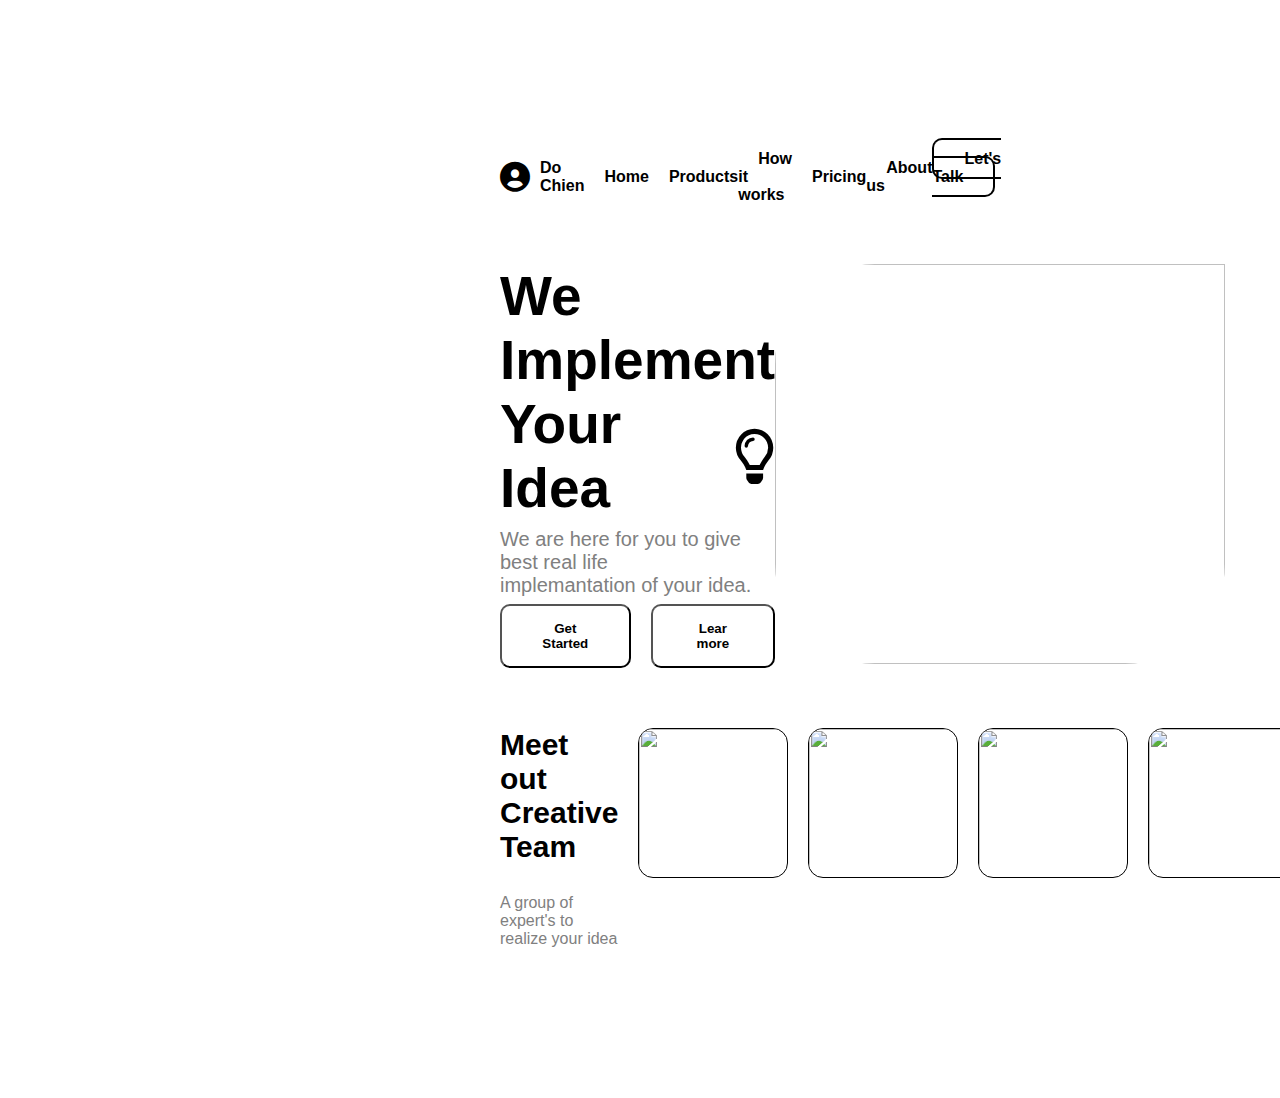
==== Buoi32/index.html @ 87819976 "BTVNBuoi3" ====
<!DOCTYPE html>
<html lang="en">
<head>
    <meta charset="UTF-8">
    <meta http-equiv="X-UA-Compatible" content="IE=edge">
    <meta name="viewport" content="width=device-width, initial-scale=1.0">
    <title>Web by Do Chien</title>
    <link rel="stylesheet" href="style.css">
    <link rel="stylesheet" href="https://cdnjs.cloudflare.com/ajax/libs/font-awesome/6.0.0-beta2/css/all.min.css">
</head>
<body>
    <div class="container">
        <div class="header">
            <div class="own">
                <i class="fas fa-user-circle"></i>
                <a href="https://www.facebook.com/profile.php?id=100006040056987" target="_blank">Do Chien</a>
            </div>
            <div class="menu">
                <div class="item">
                    <a href="https://www.facebook.com/profile.php?id=100006040056987" target="_blank">Home</a>
                </div>
                <div class="item">
                    <a href="https://www.facebook.com/profile.php?id=100006040056987" target="_blank">Products</a>
                </div>
                <div class="item">
                    <a href="https://www.facebook.com/profile.php?id=100006040056987" target="_blank">How it works</a>
                </div>
                <div class="item">
                    <a href="https://www.facebook.com/profile.php?id=100006040056987" target="_blank">Pricing</a>
                </div>
                <div class="item">
                    <a href="https://www.facebook.com/profile.php?id=100006040056987" target="_blank">About us</a>
                </div>
            </div>
            <div class="talk">
                <a href="https://www.facebook.com/profile.php?id=100006040056987" target="_blank">Let's Talk</a>
            </div>
        </div>
        <div class="main">
            <div class="main-left">
                <div class="ipm-idea">
                    <p>We Implement</p>
                    <div class="idea">
                        <p>Your Idea</p>
                        <i class="far fa-lightbulb"></i>
                    </div>
                </div>
                <div class="para">
                    <p>We are here for you to give best real life</p>
                    <p>implemantation of your idea.</p>
                </div>
                <div class = "choosen">
                    <div class="but gs">
                        <button>Get Started</button>
                    </div>
                    <div class="but lm">
                        <button>Lear more</button>
                    </div>
                </div>
            </div>
            <div class="main-right">
                <img src="https://scontent.fhan2-3.fna.fbcdn.net/v/t1.15752-9/246979884_460034822134393_8780233508228056802_n.jpg?_nc_cat=109&ccb=1-5&_nc_sid=ae9488&_nc_ohc=LwfSmvZ82xwAX_v80qG&tn=zUNCL3HSqvXj078x&_nc_ht=scontent.fhan2-3.fna&oh=898a906611f597b95d4f85a3c89224c3&oe=61A3000F" alt="">
            </div>
        </div>
        <div class="footer">
            <div class="meet">
                <div class = "para-bold">
                    <p>Meet out</p>
                    <p>Creative Team</p>
                </div>
                <div class="para-nor">
                    <p>A group of expert's to</p>
                    <p>realize your idea</p>
                </div>
            </div>
            <div class="person">
                <div class="image">
                    <img src="https://scontent.fhan2-2.fna.fbcdn.net/v/t1.6435-9/135559282_880909459335790_366917537606122478_n.jpg?_nc_cat=110&ccb=1-5&_nc_sid=8bfeb9&_nc_ohc=D1cSFpzpX5EAX9yesqL&_nc_ht=scontent.fhan2-2.fna&oh=a84e7f2d598e7c235e038825ddc8c75a&oe=61A25560" alt="">
                </div>
                <div class="image">
                    <img src="https://scontent.fhan2-2.fna.fbcdn.net/v/t1.6435-9/151599157_905844660175603_8464544364300078667_n.jpg?_nc_cat=106&ccb=1-5&_nc_sid=8bfeb9&_nc_ohc=KwFfLa2F_1cAX8k2kGq&_nc_ht=scontent.fhan2-2.fna&oh=42429db4d47f34220270651f0de93118&oe=61A0C4DB" alt="">
                </div>
                <div class="image">
                    <img src="https://scontent.fhan2-2.fna.fbcdn.net/v/t1.15752-9/246714907_698372148232670_5488232858660064368_n.jpg?_nc_cat=111&ccb=1-5&_nc_sid=ae9488&_nc_ohc=2kI8AwYUsrQAX8P4-lv&_nc_ht=scontent.fhan2-2.fna&oh=d87637a90150a0e2af52242e398e4a68&oe=61A23BDA" alt="">
                </div>
                <div class="image">
                    <img src="https://scontent.fhan2-4.fna.fbcdn.net/v/t1.6435-9/135354759_880909496002453_7729894853404904268_n.jpg?_nc_cat=100&ccb=1-5&_nc_sid=8bfeb9&_nc_ohc=e4gXTUOnm3gAX-7LyRi&_nc_ht=scontent.fhan2-4.fna&oh=43c481eabfd9d533de49b6de7d79bf85&oe=61A0ED38" alt="">
                </div>
            </div>
        </div>
    </div>
</body>
</html>
---- Buoi32/style.css ----
* {
    margin: 0;
    padding: 0;
    box-sizing: border-box;
    font-family: -apple-system, BlinkMacSystemFont, 'Segoe UI', Roboto, Oxygen, Ubuntu, Cantarell, 'Open Sans', 'Helvetica Neue', sans-serif;
}

body {
    background-image: url('https://u2cancarve.com/wp-content/uploads/2021/01/hinh-nen-gon-may-hoang-hon_014746754.png');
    background-size: cover;
}

.container {
    background-color:white;
    margin: 100px 400px;
    height: 100%;
    border-radius: 5px;
}

.header {
    padding: 50px 100px;
    display: flex;
    justify-content: space-between;
    font-weight: bold;
}

.header .own {
    display: flex;
    align-items: center;
}
.header .own i {
    font-size: 30px;
}
.header .own a {
    margin-left: 10px;
    text-decoration: none;
    color: black;
}
.header .menu {
    display: flex;
    align-items: center;
}
.header .item  a{
    margin-left: 20px;
    text-decoration: none;
    color: black;
}

.item a:hover{
    color: red;
    cursor: pointer;

}

.header .talk  a{
    align-items: center;
    border: 2px solid black;
    padding: 10px 30px;
    border-radius: 10px;
    text-decoration: none;
    color: black;
}

.talk a:hover {
    background-color: black;
    color: white;
    cursor: pointer;
}

.main {
    display: flex;
    padding: 10px 100px;
    justify-content: space-between;
}

.main .main-left {
    display: flex;
    flex-direction: column;
    justify-content: space-between;
}

.main-left .ipm-idea {
    font-size: 55px;
    font-weight: bold;
  
}

.ipm-idea .idea {
    display: flex;
    align-items: center;
}

.idea i {
    margin-left: 20px;
}

.main-left .para {
    font-size: 20px;
    color: gray;
}

.choosen {
    display: flex;
}

.choosen .but button {
    padding: 15px 40px;
    border-radius: 10px; 
    background-color: #fff;
    font-weight: bold;
    cursor: pointer;
}

.choosen .but button:hover {
    background-color: black;
    color: white;
}
.choosen .lm {
    margin-left: 20px;
}

.main .main-right img {
    height: 400px;
    border-bottom-left-radius: 100px;
    border-bottom-right-radius: 100px;
    border-top-left-radius: 100px;
    width: 450px;
    object-fit: cover;
}

.container .footer {
    padding: 50px 100px;
    display: flex;
    justify-content:space-between;
}

.container .footer .meet {
    display: flex;
    flex-direction: column;
    justify-content: space-between;
}

.footer .meet .para-bold {
    font-size: 30px;
    font-weight: bold;
    margin-bottom: 30px;
}

.footer .meet .para-nor {
    color: gray;
}

.footer .person {
    display: flex;
}
.footer .person .image img {
    height: 150px;
    margin-left: 20px;
    border: 1px solid black;
    border-radius: 15px;
    width: 150px;
    object-fit: cover;
    cursor: pointer;
}
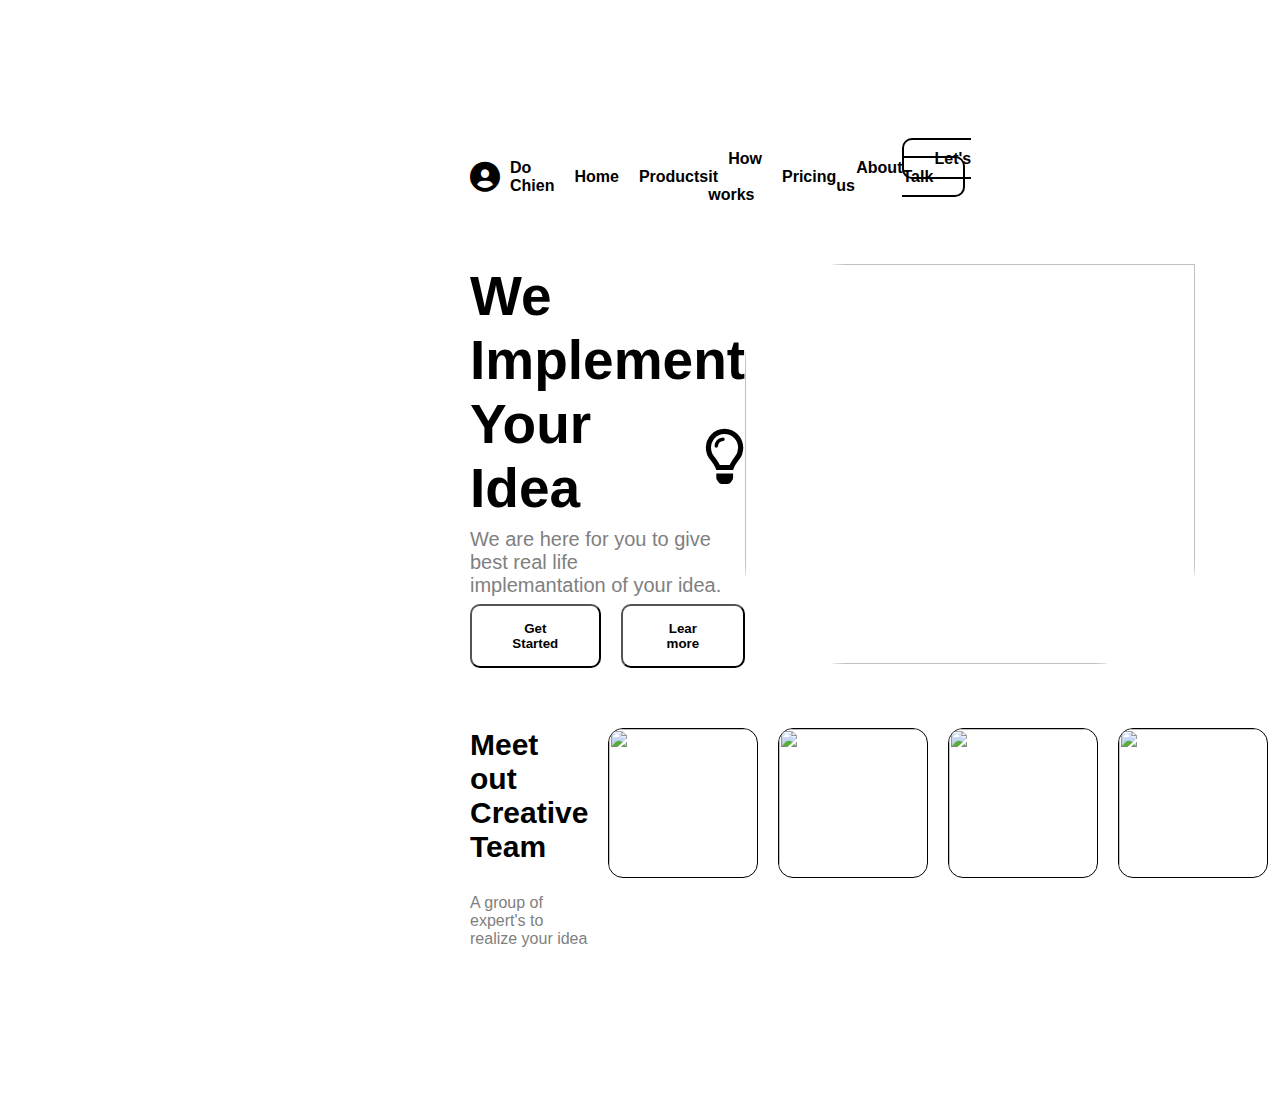
==== commit 1aef3ba0: "BTVNB3" ====
--- a/Buoi32/index.html
+++ b/Buoi32/index.html
@@ -59,7 +59,7 @@
                 </div>
             </div>
             <div class="main-right">
-                <img src="https://scontent.fhan2-3.fna.fbcdn.net/v/t1.15752-9/246979884_460034822134393_8780233508228056802_n.jpg?_nc_cat=109&ccb=1-5&_nc_sid=ae9488&_nc_ohc=LwfSmvZ82xwAX_v80qG&tn=zUNCL3HSqvXj078x&_nc_ht=scontent.fhan2-3.fna&oh=898a906611f597b95d4f85a3c89224c3&oe=61A3000F" alt="">
+                <img src="https://scontent.fhan14-2.fna.fbcdn.net/v/t1.6435-9/100900131_884625935374612_1107528858543849472_n.jpg?_nc_cat=104&ccb=1-5&_nc_sid=174925&_nc_ohc=yvEYa7KsMxAAX_FIu5Q&_nc_ht=scontent.fhan14-2.fna&oh=9789464904ed633fae8da8a82be07338&oe=61A2105A" alt="">
             </div>
         </div>
         <div class="footer">
@@ -75,16 +75,16 @@
             </div>
             <div class="person">
                 <div class="image">
-                    <img src="https://scontent.fhan2-2.fna.fbcdn.net/v/t1.6435-9/135559282_880909459335790_366917537606122478_n.jpg?_nc_cat=110&ccb=1-5&_nc_sid=8bfeb9&_nc_ohc=D1cSFpzpX5EAX9yesqL&_nc_ht=scontent.fhan2-2.fna&oh=a84e7f2d598e7c235e038825ddc8c75a&oe=61A25560" alt="">
+                    <img src="https://scontent.fhan2-4.fna.fbcdn.net/v/t1.6435-9/130485020_1035700260267178_6157075835666920631_n.jpg?_nc_cat=100&ccb=1-5&_nc_sid=174925&_nc_ohc=E_MCb4-KYdkAX_4SwV3&_nc_ht=scontent.fhan2-4.fna&oh=79f77de5b3b5523a18872b21d6262524&oe=61A18FA3" alt="">
                 </div>
                 <div class="image">
-                    <img src="https://scontent.fhan2-2.fna.fbcdn.net/v/t1.6435-9/151599157_905844660175603_8464544364300078667_n.jpg?_nc_cat=106&ccb=1-5&_nc_sid=8bfeb9&_nc_ohc=KwFfLa2F_1cAX8k2kGq&_nc_ht=scontent.fhan2-2.fna&oh=42429db4d47f34220270651f0de93118&oe=61A0C4DB" alt="">
+                    <img src="https://scontent.fhan2-3.fna.fbcdn.net/v/t1.6435-9/186551635_1142158549621348_3297393959476066987_n.jpg?_nc_cat=108&ccb=1-5&_nc_sid=174925&_nc_ohc=OPUmXyhXX3gAX_lv6HB&_nc_ht=scontent.fhan2-3.fna&oh=3322b71a3c916a533ef85f77ff186624&oe=61A34C5E" alt="">
                 </div>
                 <div class="image">
-                    <img src="https://scontent.fhan2-2.fna.fbcdn.net/v/t1.15752-9/246714907_698372148232670_5488232858660064368_n.jpg?_nc_cat=111&ccb=1-5&_nc_sid=ae9488&_nc_ohc=2kI8AwYUsrQAX8P4-lv&_nc_ht=scontent.fhan2-2.fna&oh=d87637a90150a0e2af52242e398e4a68&oe=61A23BDA" alt="">
+                    <img src="https://scontent.fhan14-2.fna.fbcdn.net/v/t1.6435-9/224860636_1188508684986334_3842931058434320973_n.jpg?_nc_cat=111&ccb=1-5&_nc_sid=09cbfe&_nc_ohc=7hk3qqhM_iUAX_sQgwE&_nc_ht=scontent.fhan14-2.fna&oh=2141c6451361d321675366e0ae65834d&oe=61A0CC90" alt="">
                 </div>
                 <div class="image">
-                    <img src="https://scontent.fhan2-4.fna.fbcdn.net/v/t1.6435-9/135354759_880909496002453_7729894853404904268_n.jpg?_nc_cat=100&ccb=1-5&_nc_sid=8bfeb9&_nc_ohc=e4gXTUOnm3gAX-7LyRi&_nc_ht=scontent.fhan2-4.fna&oh=43c481eabfd9d533de49b6de7d79bf85&oe=61A0ED38" alt="">
+                    <img src="https://scontent.fhan14-2.fna.fbcdn.net/v/t1.6435-9/92333910_852399301930609_5868119988669251584_n.jpg?_nc_cat=102&ccb=1-5&_nc_sid=19026a&_nc_ohc=QRrOoXTjkRwAX_dUEqQ&tn=b2bpsrJpZZFr_75C&_nc_ht=scontent.fhan14-2.fna&oh=f2be7cef412ca2f1480ee74932309d7e&oe=61A10787" alt="">
                 </div>
             </div>
         </div>
--- a/Buoi32/style.css
+++ b/Buoi32/style.css
@@ -12,7 +12,7 @@
 
 .container {
     background-color:white;
-    margin: 100px 400px;
+    margin: 100px 370px;
     height: 100%;
     border-radius: 5px;
 }
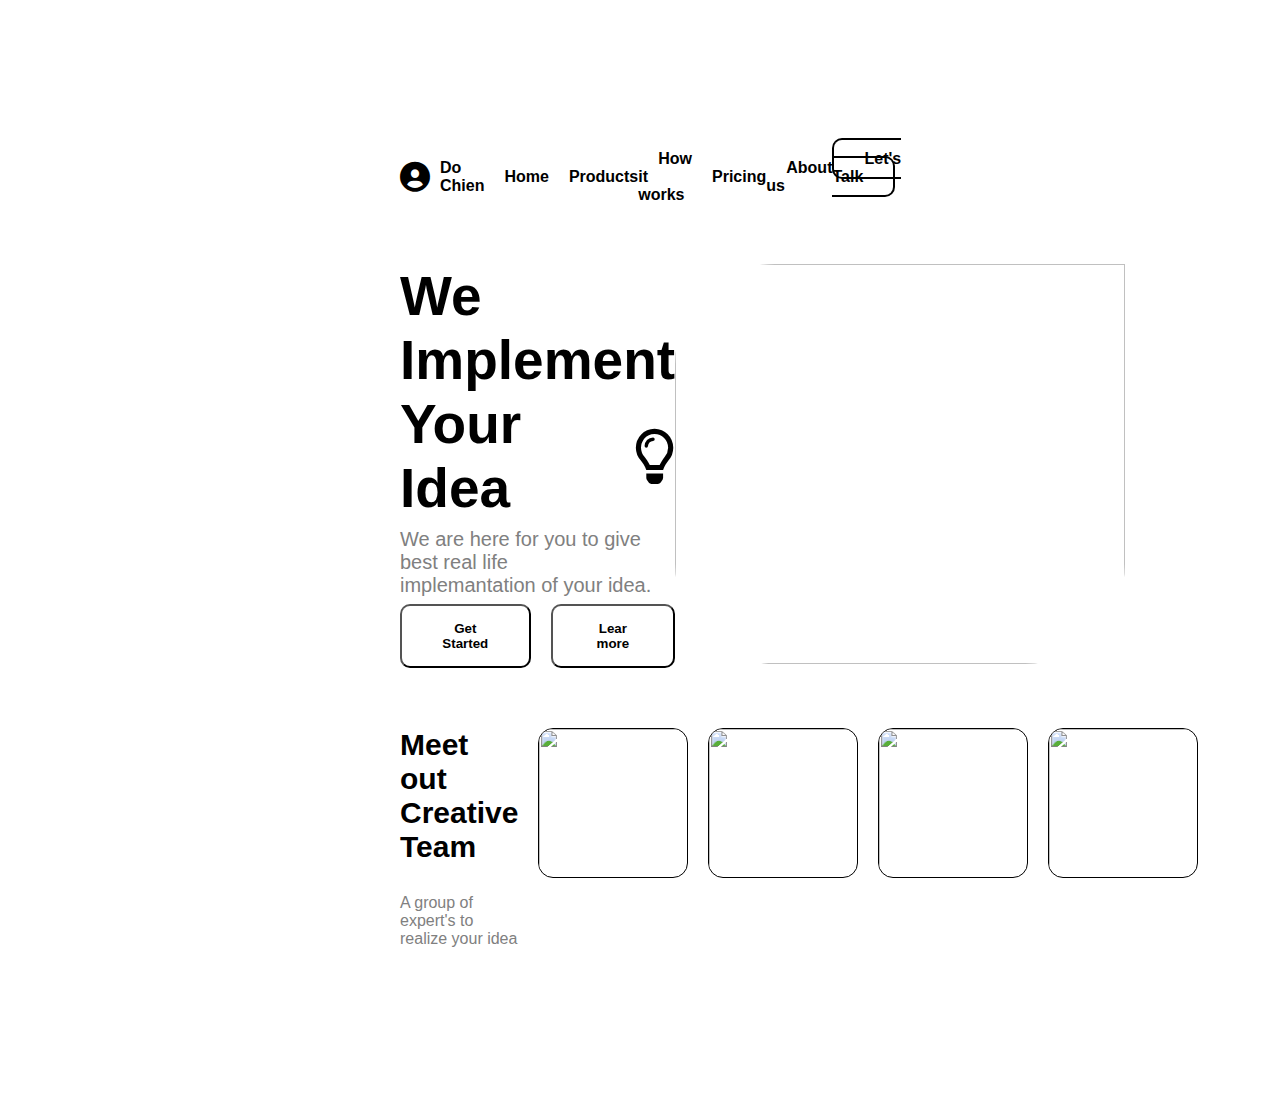
==== commit 03569e34: "BTVNB4" ====
--- a/Buoi32/index.html
+++ b/Buoi32/index.html
@@ -10,81 +10,83 @@
 </head>
 <body>
     <div class="container">
-        <div class="header">
-            <div class="own">
-                <i class="fas fa-user-circle"></i>
-                <a href="https://www.facebook.com/profile.php?id=100006040056987" target="_blank">Do Chien</a>
-            </div>
-            <div class="menu">
-                <div class="item">
-                    <a href="https://www.facebook.com/profile.php?id=100006040056987" target="_blank">Home</a>
+        <div class="content">
+            <div class="header">
+                <div class="own">
+                    <i class="fas fa-user-circle"></i>
+                    <a href="https://www.facebook.com/profile.php?id=100006040056987" target="_blank">Do Chien</a>
                 </div>
-                <div class="item">
-                    <a href="https://www.facebook.com/profile.php?id=100006040056987" target="_blank">Products</a>
+                <div class="menu">
+                    <div class="item">
+                        <a href="https://www.facebook.com/profile.php?id=100006040056987" target="_blank">Home</a>
+                    </div>
+                    <div class="item">
+                        <a href="https://www.facebook.com/profile.php?id=100006040056987" target="_blank">Products</a>
+                    </div>
+                    <div class="item">
+                        <a href="https://www.facebook.com/profile.php?id=100006040056987" target="_blank">How it works</a>
+                    </div>
+                    <div class="item">
+                        <a href="https://www.facebook.com/profile.php?id=100006040056987" target="_blank">Pricing</a>
+                    </div>
+                    <div class="item">
+                        <a href="https://www.facebook.com/profile.php?id=100006040056987" target="_blank">About us</a>
+                    </div>
                 </div>
-                <div class="item">
-                    <a href="https://www.facebook.com/profile.php?id=100006040056987" target="_blank">How it works</a>
-                </div>
-                <div class="item">
-                    <a href="https://www.facebook.com/profile.php?id=100006040056987" target="_blank">Pricing</a>
-                </div>
-                <div class="item">
-                    <a href="https://www.facebook.com/profile.php?id=100006040056987" target="_blank">About us</a>
+                <div class="talk">
+                    <a href="https://www.facebook.com/profile.php?id=100006040056987" target="_blank">Let's Talk</a>
                 </div>
             </div>
-            <div class="talk">
-                <a href="https://www.facebook.com/profile.php?id=100006040056987" target="_blank">Let's Talk</a>
-            </div>
-        </div>
-        <div class="main">
-            <div class="main-left">
-                <div class="ipm-idea">
-                    <p>We Implement</p>
-                    <div class="idea">
-                        <p>Your Idea</p>
-                        <i class="far fa-lightbulb"></i>
+            <div class="main">
+                <div class="main-left">
+                    <div class="ipm-idea">
+                        <p>We Implement</p>
+                        <div class="idea">
+                            <p>Your Idea</p>
+                            <i class="far fa-lightbulb"></i>
+                        </div>
+                    </div>
+                    <div class="para">
+                        <p>We are here for you to give best real life</p>
+                        <p>implemantation of your idea.</p>
+                    </div>
+                    <div class = "choosen">
+                        <div class="but gs">
+                            <button>Get Started</button>
+                        </div>
+                        <div class="but lm">
+                            <button>Lear more</button>
+                        </div>
                     </div>
                 </div>
-                <div class="para">
-                    <p>We are here for you to give best real life</p>
-                    <p>implemantation of your idea.</p>
+                <div class="main-right">
+                    <img src="https://scontent.fhan2-3.fna.fbcdn.net/v/t1.6435-9/118612337_1595977673946886_4892846295401084465_n.jpg?_nc_cat=107&ccb=1-5&_nc_sid=e3f864&_nc_ohc=LHoPE349WxcAX9Kikkn&_nc_oc=AQlJ80YQJWhMiGAhbac-hsLE29oxjZ2OzUmzQwBOMMXffdtdOrWtUDG1knrZROGzxcY&_nc_ht=scontent.fhan2-3.fna&oh=4c5f3ee2d80a94e21e725a6663fc8669&oe=61A35627" alt="">
                 </div>
-                <div class = "choosen">
-                    <div class="but gs">
-                        <button>Get Started</button>
+            </div>
+            <div class="footer">
+                <div class="meet">
+                    <div class = "para-bold">
+                        <p>Meet out</p>
+                        <p>Creative Team</p>
                     </div>
-                    <div class="but lm">
-                        <button>Lear more</button>
+                    <div class="para-nor">
+                        <p>A group of expert's to</p>
+                        <p>realize your idea</p>
                     </div>
                 </div>
-            </div>
-            <div class="main-right">
-                <img src="https://scontent.fhan14-2.fna.fbcdn.net/v/t1.6435-9/100900131_884625935374612_1107528858543849472_n.jpg?_nc_cat=104&ccb=1-5&_nc_sid=174925&_nc_ohc=yvEYa7KsMxAAX_FIu5Q&_nc_ht=scontent.fhan14-2.fna&oh=9789464904ed633fae8da8a82be07338&oe=61A2105A" alt="">
-            </div>
-        </div>
-        <div class="footer">
-            <div class="meet">
-                <div class = "para-bold">
-                    <p>Meet out</p>
-                    <p>Creative Team</p>
-                </div>
-                <div class="para-nor">
-                    <p>A group of expert's to</p>
-                    <p>realize your idea</p>
-                </div>
-            </div>
-            <div class="person">
-                <div class="image">
-                    <img src="https://scontent.fhan2-4.fna.fbcdn.net/v/t1.6435-9/130485020_1035700260267178_6157075835666920631_n.jpg?_nc_cat=100&ccb=1-5&_nc_sid=174925&_nc_ohc=E_MCb4-KYdkAX_4SwV3&_nc_ht=scontent.fhan2-4.fna&oh=79f77de5b3b5523a18872b21d6262524&oe=61A18FA3" alt="">
-                </div>
-                <div class="image">
-                    <img src="https://scontent.fhan2-3.fna.fbcdn.net/v/t1.6435-9/186551635_1142158549621348_3297393959476066987_n.jpg?_nc_cat=108&ccb=1-5&_nc_sid=174925&_nc_ohc=OPUmXyhXX3gAX_lv6HB&_nc_ht=scontent.fhan2-3.fna&oh=3322b71a3c916a533ef85f77ff186624&oe=61A34C5E" alt="">
-                </div>
-                <div class="image">
-                    <img src="https://scontent.fhan14-2.fna.fbcdn.net/v/t1.6435-9/224860636_1188508684986334_3842931058434320973_n.jpg?_nc_cat=111&ccb=1-5&_nc_sid=09cbfe&_nc_ohc=7hk3qqhM_iUAX_sQgwE&_nc_ht=scontent.fhan14-2.fna&oh=2141c6451361d321675366e0ae65834d&oe=61A0CC90" alt="">
-                </div>
-                <div class="image">
-                    <img src="https://scontent.fhan14-2.fna.fbcdn.net/v/t1.6435-9/92333910_852399301930609_5868119988669251584_n.jpg?_nc_cat=102&ccb=1-5&_nc_sid=19026a&_nc_ohc=QRrOoXTjkRwAX_dUEqQ&tn=b2bpsrJpZZFr_75C&_nc_ht=scontent.fhan14-2.fna&oh=f2be7cef412ca2f1480ee74932309d7e&oe=61A10787" alt="">
+                <div class="person">
+                    <div class="image">
+                        <img src="https://scontent.fsgn4-1.fna.fbcdn.net/v/t1.15752-9/250600820_398509441921558_5624011233261099998_n.jpg?_nc_cat=103&ccb=1-5&_nc_sid=ae9488&_nc_ohc=0hIAAn3qQGsAX-oWYvp&_nc_ht=scontent.fsgn4-1.fna&oh=c22a9676af91390518ed7f46c8bd0307&oe=61A63605" alt="">
+                    </div>
+                    <div class="image">
+                        <img src="https://scontent.fhan2-2.fna.fbcdn.net/v/t1.6435-9/102560465_1525794250965229_826853846677129525_n.jpg?_nc_cat=102&ccb=1-5&_nc_sid=19026a&_nc_ohc=3FZPmEPl7hYAX_73HcC&_nc_oc=AQkgRFmgbHGTl_zYmtrVmWhzh-o6e2B5LjNgkBIzd7Vjt-bdoKmSb0-A_vEcKD5jg1k&_nc_ht=scontent.fhan2-2.fna&oh=821ae068736d17efea698df01976a3ee&oe=61A40AB5" alt="">
+                    </div>
+                    <div class="image">
+                        <img src="https://scontent.fsgn3-1.fna.fbcdn.net/v/t1.15752-9/248893093_296696935536454_7862799895555831552_n.jpg?_nc_cat=107&ccb=1-5&_nc_sid=ae9488&_nc_ohc=nmHmdmYhltYAX8qUADd&_nc_ht=scontent.fsgn3-1.fna&oh=62a82198becbf1a2cd6c9895943ca218&oe=61A36516" alt="">
+                    </div>
+                    <div class="image">
+                        <img src="https://scontent.fsgn3-1.fna.fbcdn.net/v/t1.15752-9/248035022_907136756659240_8990002502925676112_n.jpg?_nc_cat=104&ccb=1-5&_nc_sid=ae9488&_nc_ohc=RZnXpUxGNswAX9FOMPi&_nc_ht=scontent.fsgn3-1.fna&oh=2d9d6d975438b5159981bef5f8b9a223&oe=61A3F054" alt="">
+                    </div>
                 </div>
             </div>
         </div>
--- a/Buoi32/style.css
+++ b/Buoi32/style.css
@@ -8,16 +8,19 @@
 body {
     background-image: url('https://u2cancarve.com/wp-content/uploads/2021/01/hinh-nen-gon-may-hoang-hon_014746754.png');
     background-size: cover;
+
 }
 
 .container {
+  margin: 100px 300px;
+}
+.content {
     background-color:white;
-    margin: 100px 370px;
+    width: 100%;
     height: 100%;
     border-radius: 5px;
 }
-
-.header {
+.content .header {
     padding: 50px 100px;
     display: flex;
     justify-content: space-between;
